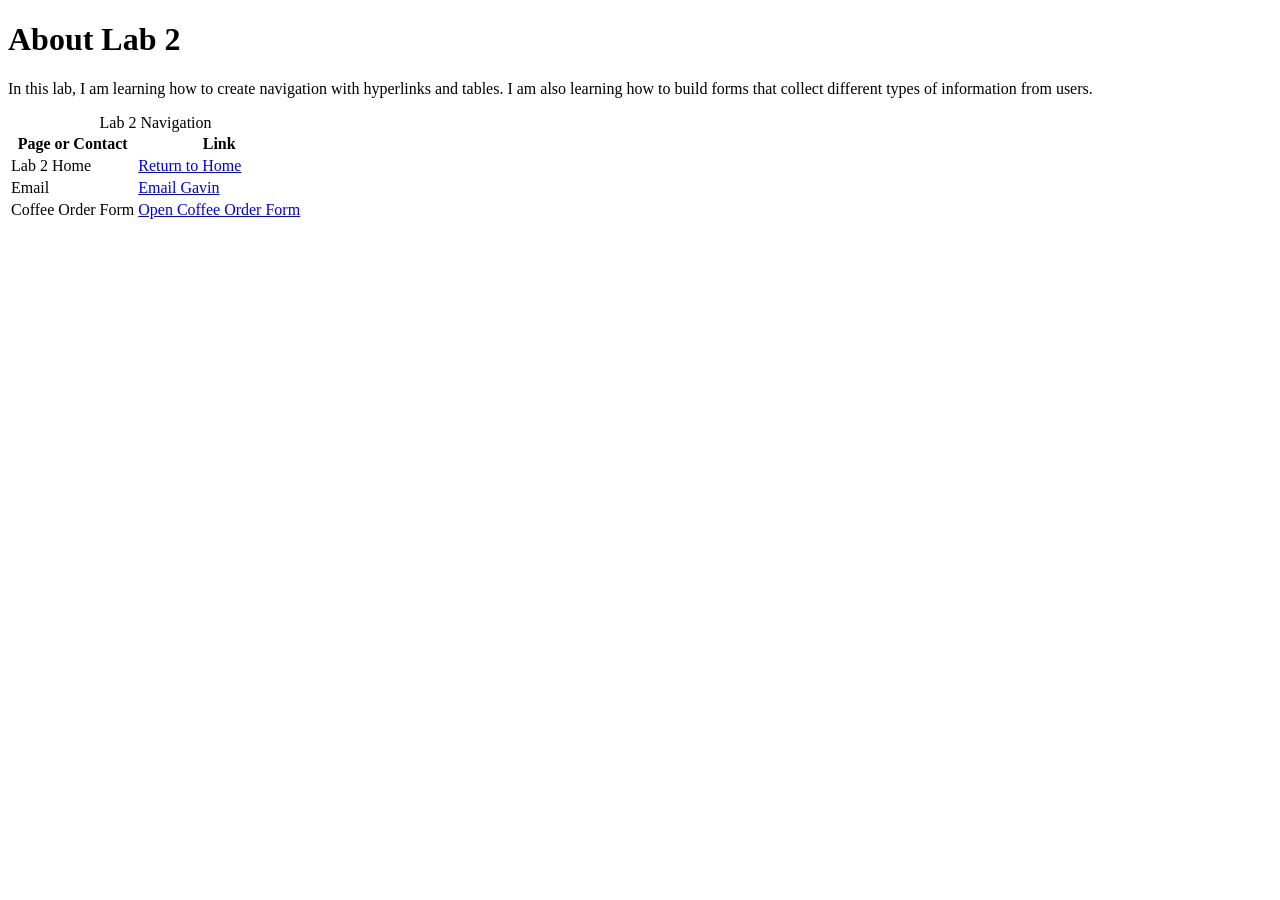
==== lab2/lab2-about.html @ b361810a "heheheha" ====
<!DOCTYPE html>
<html lang="en">
<head>
    <meta charset="UTF-8">
    <meta name="author" content="Gavin Graham">
    <meta
        name="description"
        content="Information about Lab 2."
    >
    <title>Lab 2 – About</title>
</head>

<body>
    <main>
        <h1>About Lab 2</h1>

        <p>
            In this lab, I am learning how to create navigation with
            hyperlinks and tables. I am also learning how to build forms
            that collect different types of information from users.
        </p>

        <table>
            <caption>Lab 2 Navigation</caption>

            <thead>
                <tr>
                    <th scope="col">Page or Contact</th>
                    <th scope="col">Link</th>
                </tr>
            </thead>

            <tbody>
                <tr>
                    <td>Lab 2 Home</td>
                    <td>
                        <a href="lab2-home.html">Return to Home</a>
                    </td>
                </tr>

                <tr>
                    <td>Email</td>
                    <td>
                        <a href="mailto:s01251020@acad.tri-c.edu">
                            Email Gavin
                        </a>
                    </td>
                </tr>

                <tr>
                    <td>Coffee Order Form</td>
                    <td>
                        <a href="lab2-forms.html">
                            Open Coffee Order Form
                        </a>
                    </td>
                </tr>
            </tbody>
        </table>
    </main>
</body>
</html>
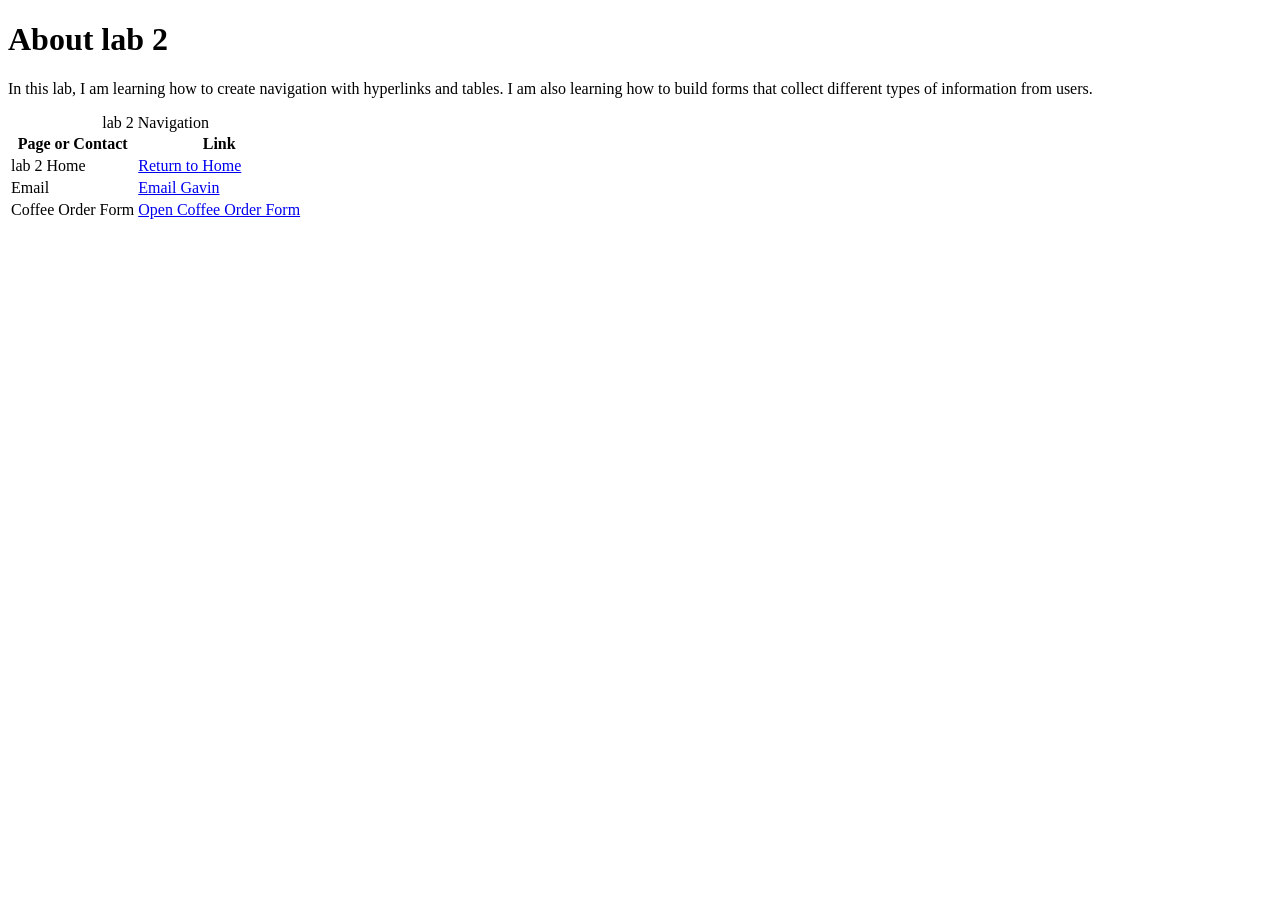
==== commit d80c4766: "YAY" ====
--- a/lab2/lab2-about.html
+++ b/lab2/lab2-about.html
@@ -5,14 +5,14 @@
     <meta name="author" content="Gavin Graham">
     <meta
         name="description"
-        content="Information about Lab 2."
+        content="Information about lab 2."
     >
-    <title>Lab 2 – About</title>
+    <title>lab 2 – About</title>
 </head>
 
 <body>
     <main>
-        <h1>About Lab 2</h1>
+        <h1>About lab 2</h1>
 
         <p>
             In this lab, I am learning how to create navigation with
@@ -21,7 +21,7 @@
         </p>
 
         <table>
-            <caption>Lab 2 Navigation</caption>
+            <caption>lab 2 Navigation</caption>
 
             <thead>
                 <tr>
@@ -32,7 +32,7 @@
 
             <tbody>
                 <tr>
-                    <td>Lab 2 Home</td>
+                    <td>lab 2 Home</td>
                     <td>
                         <a href="lab2-home.html">Return to Home</a>
                     </td>
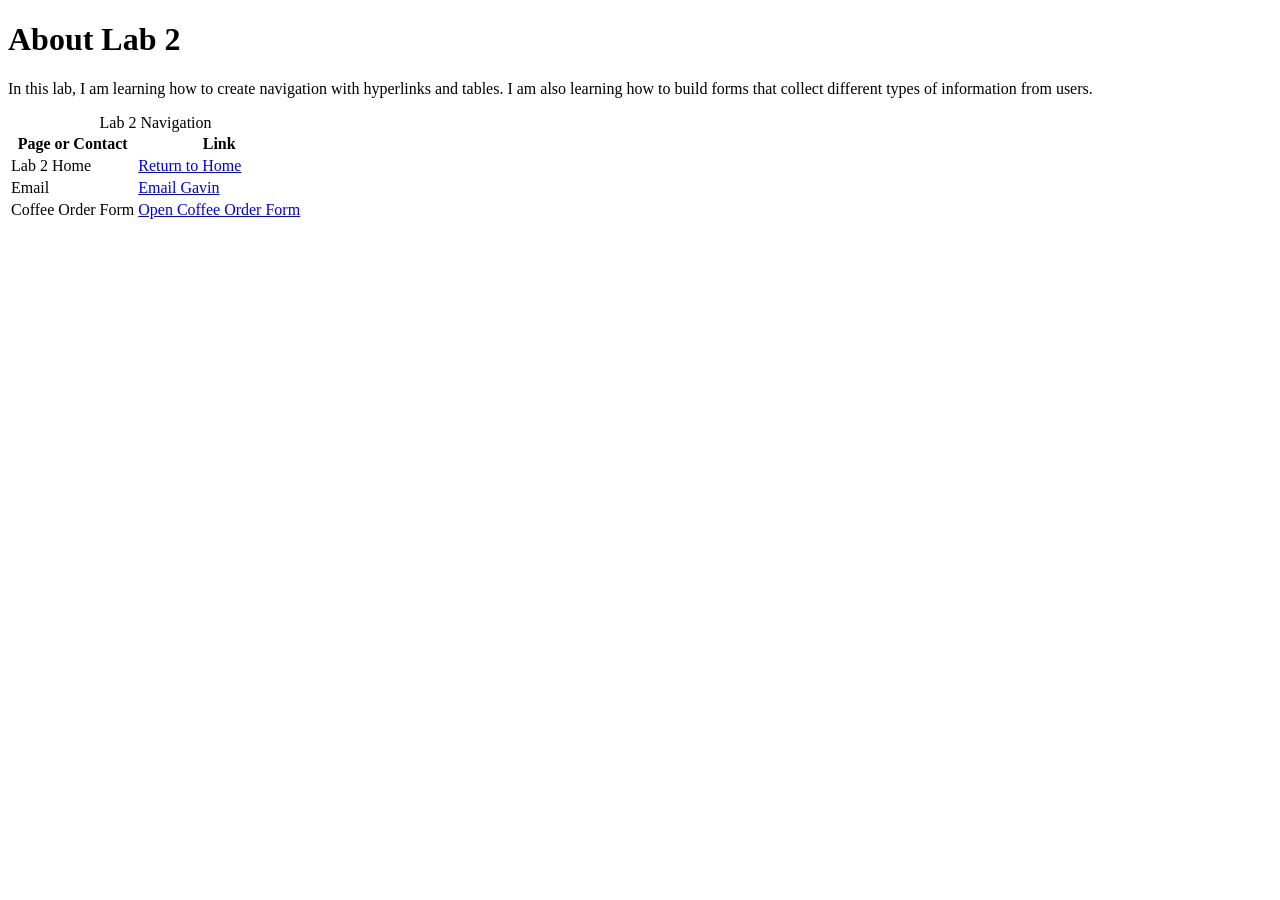
==== commit e52e65bd: "edit 4 i think" ====
--- a/lab2/lab2-about.html
+++ b/lab2/lab2-about.html
@@ -5,14 +5,14 @@
     <meta name="author" content="Gavin Graham">
     <meta
         name="description"
-        content="Information about lab 2."
+        content="Information about Lab 2."
     >
-    <title>lab 2 – About</title>
+    <title>Lab 2 – About</title>
 </head>
 
 <body>
     <main>
-        <h1>About lab 2</h1>
+        <h1>About Lab 2</h1>
 
         <p>
             In this lab, I am learning how to create navigation with
@@ -21,7 +21,7 @@
         </p>
 
         <table>
-            <caption>lab 2 Navigation</caption>
+            <caption>Lab 2 Navigation</caption>
 
             <thead>
                 <tr>
@@ -32,9 +32,11 @@
 
             <tbody>
                 <tr>
-                    <td>lab 2 Home</td>
+                    <td>Lab 2 Home</td>
                     <td>
-                        <a href="lab2-home.html">Return to Home</a>
+                        <a href="lab2-home.html">
+                            Return to Home
+                        </a>
                     </td>
                 </tr>
 
